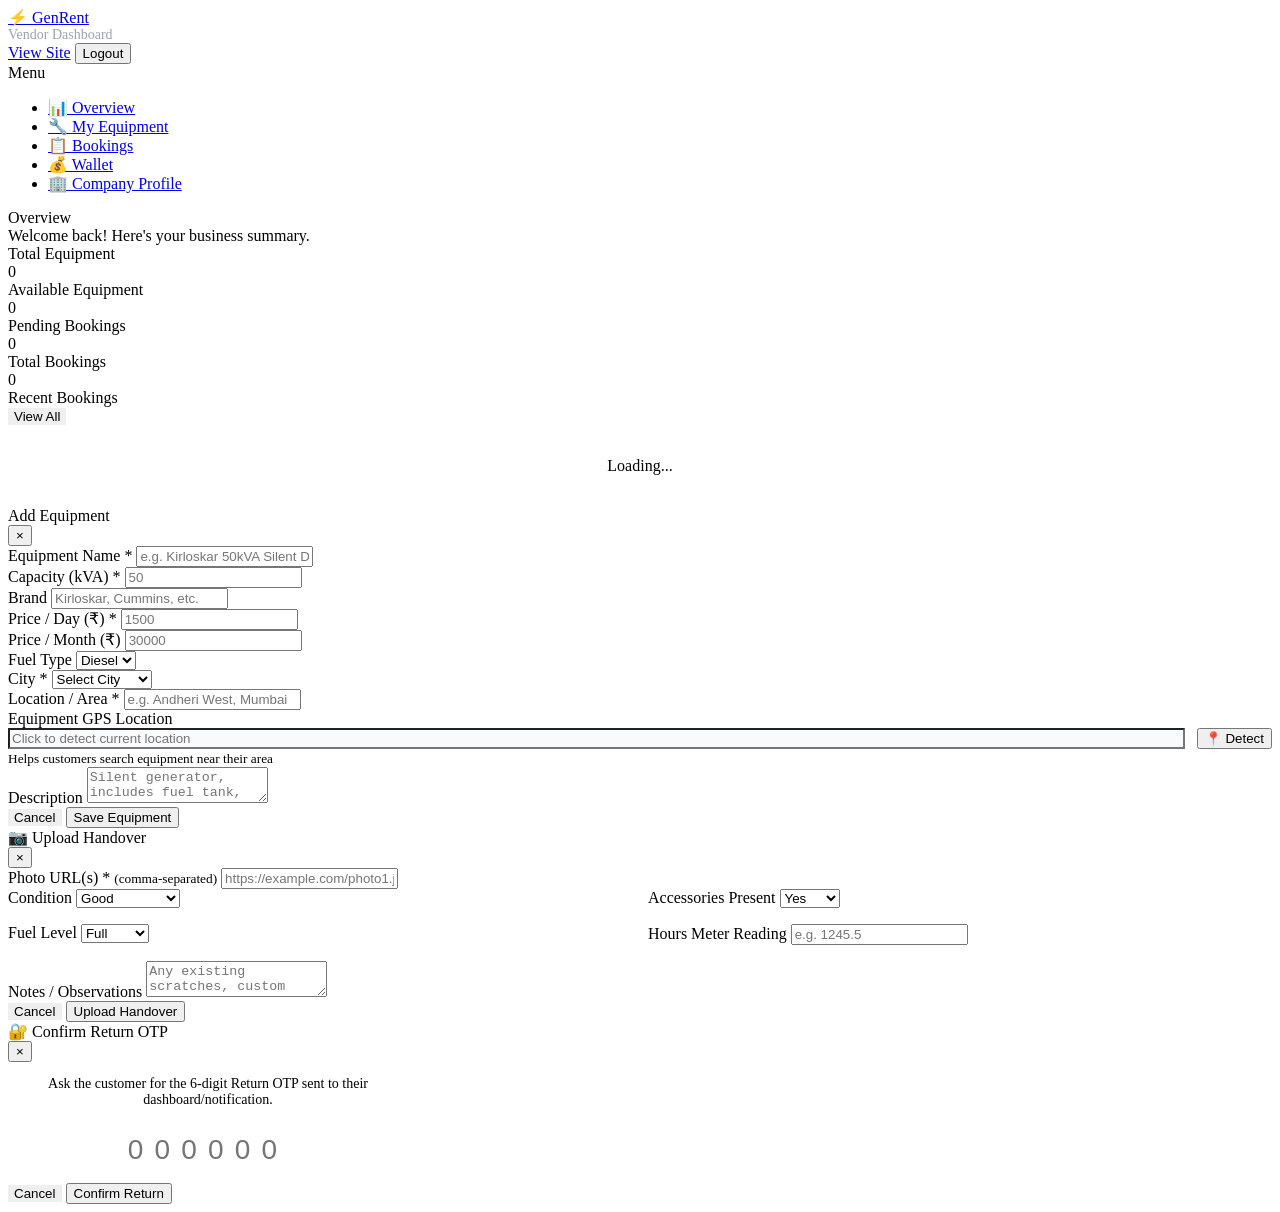
==== frontend/vendor-dashboard.html @ c62b81f3 "Initial commit" ====
<!DOCTYPE html>
<html lang="en">
<head>
  <meta charset="UTF-8" />
  <meta name="viewport" content="width=device-width, initial-scale=1.0" />
  <title>Vendor Dashboard - GenRent</title>
  <link rel="stylesheet" href="/static/css/style.css" />
  <link href="https://fonts.googleapis.com/css2?family=Inter:wght@400;500;600;700;800&display=swap" rel="stylesheet" />
</head>
<body>

<!-- Navbar -->
<nav class="navbar">
  <div class="navbar-inner">
    <a href="/" class="navbar-logo">
      <span class="logo-icon">⚡</span>
      <span class="logo-text">Gen<span>Rent</span></span>
    </a>
    <div style="color:#9ca3af;font-size:0.875rem;" id="vendorName">Vendor Dashboard</div>
    <div class="navbar-actions">
      <a href="/" class="btn btn-outline btn-sm">View Site</a>
      <button class="btn btn-danger btn-sm" onclick="logout()">Logout</button>
    </div>
  </div>
</nav>

<div class="dashboard-layout">
  <!-- Sidebar -->
  <aside class="sidebar">
    <div class="sidebar-section">Menu</div>
    <ul class="sidebar-nav">
      <li><a href="#" class="active" onclick="showSection('overview')" id="nav-overview">
        <span class="nav-icon">📊</span> Overview
      </a></li>
      <li><a href="#" onclick="showSection('generators')" id="nav-generators">
        <span class="nav-icon">🔧</span> My Equipment
      </a></li>
      <li><a href="#" onclick="showSection('bookings')" id="nav-bookings">
        <span class="nav-icon">📋</span> Bookings
      </a></li>
      <li><a href="#" onclick="showSection('wallet')" id="nav-wallet">
        <span class="nav-icon">💰</span> Wallet
      </a></li>
      <li><a href="#" onclick="showSection('profile')" id="nav-profile">
        <span class="nav-icon">🏢</span> Company Profile
      </a></li>
    </ul>
  </aside>

  <!-- Main Content -->
  <main class="main-content">

    <!-- OVERVIEW -->
    <div id="section-overview">
      <div class="page-header">
        <div>
          <div class="page-title">Overview</div>
          <div class="page-subtitle">Welcome back! Here's your business summary.</div>
        </div>
      </div>

      <div id="setupBanner" style="display:none;" class="alert alert-info">
        ⚡ Complete your vendor profile to start receiving bookings.
        <a href="#" onclick="showSection('profile')" style="font-weight:700;margin-left:0.5rem;">Setup Now →</a>
      </div>

      <div class="stats-grid">
        <div class="stat-card orange">
          <div class="stat-card-label">Total Equipment</div>
          <div class="stat-card-value" id="statTotalGen">0</div>
        </div>
        <div class="stat-card green">
          <div class="stat-card-label">Available Equipment</div>
          <div class="stat-card-value" id="statAvailGen">0</div>
        </div>
        <div class="stat-card blue">
          <div class="stat-card-label">Pending Bookings</div>
          <div class="stat-card-value" id="statPendingBook">0</div>
        </div>
        <div class="stat-card">
          <div class="stat-card-label">Total Bookings</div>
          <div class="stat-card-value" id="statTotalBook">0</div>
        </div>
      </div>

      <!-- Recent Bookings -->
      <div class="table-card">
        <div class="table-header">
          <div class="table-title">Recent Bookings</div>
          <button class="btn btn-sm" style="border:1px solid var(--border);" onclick="showSection('bookings')">View All</button>
        </div>
        <div id="recentBookings">
          <div style="text-align:center;padding:2rem;color:var(--text-light);">Loading...</div>
        </div>
      </div>
    </div>

    <!-- EQUIPMENT -->
    <div id="section-generators" style="display:none;">
      <div class="page-header">
        <div>
          <div class="page-title">My Equipment</div>
          <div class="page-subtitle">Manage your equipment listings and operations</div>
        </div>
        <button class="btn btn-primary" onclick="openAddEquipment()">+ Add Equipment</button>
      </div>

      <div id="equipmentStats" class="vendor-stats-grid" style="display:none;">
        <div class="vendor-stat-card total">
          <div class="stat-label">Total Equipment</div>
          <div class="stat-value" id="statTotalEquip">0</div>
        </div>
        <div class="vendor-stat-card active">
          <div class="stat-label">Active</div>
          <div class="stat-value" id="statActiveEquip">0</div>
        </div>
        <div class="vendor-stat-card revenue">
          <div class="stat-label">This Month Revenue</div>
          <div class="stat-value" id="statMonthRevenue">₹0</div>
        </div>
      </div>

      <div class="table-card">
        <table class="equipment-operations-table">
          <thead>
            <tr>
              <th>Equipment Name</th>
              <th>Category</th>
              <th>Status</th>
              <th>Bookings</th>
              <th>Revenue</th>
              <th>Actions</th>
            </tr>
          </thead>
          <tbody id="equipmentTableBody">
            <tr><td colspan="6" style="text-align:center;padding:2rem;color:var(--text-light);">Loading...</td></tr>
          </tbody>
        </table>
      </div>
    </div>

    <!-- BOOKINGS -->
    <div id="section-bookings" style="display:none;">
      <div class="page-header">
        <div>
          <div class="page-title">Bookings</div>
          <div class="page-subtitle">Manage customer booking requests</div>
        </div>
        <select id="bookingFilter" onchange="loadBookings()" style="padding:0.5rem 1rem;border:1px solid var(--border);border-radius:var(--radius);font-size:0.875rem;">
          <option value="">All Status</option>
          <option value="pending">Pending</option>
          <option value="confirmed">Confirmed</option>
          <option value="delivered">Delivered</option>
          <option value="completed">Completed</option>
          <option value="cancelled">Cancelled</option>
        </select>
      </div>

      <div class="table-card">
        <table class="data-table">
          <thead>
            <tr>
              <th>#ID</th>
              <th>Customer</th>
              <th>Equipment</th>
              <th>Dates</th>
              <th>Amount</th>
              <th>Status</th>
              <th>Actions</th>
            </tr>
          </thead>
          <tbody id="bookingsTableBody">
            <tr><td colspan="7" style="text-align:center;padding:2rem;color:var(--text-light);">Loading...</td></tr>
          </tbody>
        </table>
      </div>
    </div>

    <!-- WALLET -->
    <div id="section-wallet" style="display:none;">
      <div class="page-header">
        <div>
          <div class="page-title">My Wallet</div>
          <div class="page-subtitle">Earnings from advance payments</div>
        </div>
      </div>

      <!-- Balance Cards Row -->
      <div style="display:grid;grid-template-columns:repeat(3,1fr);gap:1rem;margin-bottom:1.5rem;">
        <div style="background:linear-gradient(135deg,#f97316,#ea580c);border-radius:var(--radius-lg);padding:1.5rem;color:white;box-shadow:var(--shadow);">
          <div style="font-size:0.8rem;opacity:0.85;margin-bottom:0.25rem;">Available Balance</div>
          <div style="font-size:2rem;font-weight:800;" id="walletBalance">₹0</div>
          <div style="font-size:0.72rem;opacity:0.75;margin-top:0.25rem;">Ready to withdraw</div>
        </div>
        <div style="background:linear-gradient(135deg,#6366f1,#4f46e5);border-radius:var(--radius-lg);padding:1.5rem;color:white;box-shadow:var(--shadow);">
          <div style="font-size:0.8rem;opacity:0.85;margin-bottom:0.25rem;">🔒 Escrow Hold</div>
          <div style="font-size:2rem;font-weight:800;" id="walletHoldBalance">₹0</div>
          <div style="font-size:0.72rem;opacity:0.75;margin-top:0.25rem;">Released on OTP confirmation</div>
        </div>
        <div style="background:linear-gradient(135deg,#0ea5e9,#0284c7);border-radius:var(--radius-lg);padding:1.5rem;color:white;box-shadow:var(--shadow);">
          <div style="font-size:0.8rem;opacity:0.85;margin-bottom:0.25rem;">⏳ Pending Payout</div>
          <div style="font-size:2rem;font-weight:800;" id="walletWithdrawalHold">₹0</div>
          <div style="font-size:0.72rem;opacity:0.75;margin-top:0.25rem;">Awaiting admin approval</div>
        </div>
      </div>

      <div style="display:grid;grid-template-columns:1fr 2fr;gap:1.5rem;align-items:start;">
        <div style="display:flex;flex-direction:column;gap:1rem;">

          <!-- Saved Bank Accounts -->
          <div style="background:white;border:1px solid var(--border);border-radius:var(--radius-lg);padding:1.5rem;box-shadow:var(--shadow);">
            <div style="display:flex;justify-content:space-between;align-items:center;margin-bottom:1rem;">
              <div style="font-weight:700;">🏦 Bank Accounts</div>
              <button class="btn btn-sm btn-primary" onclick="showAddBankForm()">+ Add</button>
            </div>
            <div id="bankAccountsList"><div style="color:var(--text-light);font-size:0.875rem;">Loading...</div></div>
            <!-- Add bank account form (hidden by default) -->
            <div id="addBankForm" style="display:none;margin-top:1rem;border-top:1px solid var(--border);padding-top:1rem;">
              <div style="font-size:0.875rem;font-weight:600;margin-bottom:0.75rem;">Add New Account</div>
              <div id="bankFormAlert"></div>
              <div class="form-group">
                <input type="text" id="newBankName" placeholder="Bank name (e.g. HDFC Bank)" style="width:100%;padding:0.5rem;border:1px solid var(--border);border-radius:var(--radius);" />
              </div>
              <div class="form-group">
                <input type="text" id="newAccountName" placeholder="Account holder name" style="width:100%;padding:0.5rem;border:1px solid var(--border);border-radius:var(--radius);" />
              </div>
              <div class="form-group">
                <input type="text" id="newAccountNo" placeholder="Account number" style="width:100%;padding:0.5rem;border:1px solid var(--border);border-radius:var(--radius);" />
              </div>
              <div class="form-group">
                <input type="text" id="newIFSC" placeholder="IFSC code" style="width:100%;padding:0.5rem;border:1px solid var(--border);border-radius:var(--radius);" />
              </div>
              <label style="display:flex;align-items:center;gap:0.5rem;font-size:0.875rem;margin-bottom:0.75rem;cursor:pointer;">
                <input type="checkbox" id="newIsPrimary" /> Set as primary account
              </label>
              <div style="display:flex;gap:0.5rem;">
                <button class="btn btn-primary" style="flex:1;" onclick="saveBankAccount()">Save</button>
                <button class="btn" onclick="hideAddBankForm()">Cancel</button>
              </div>
            </div>
          </div>

          <!-- Withdraw Card -->
          <div style="background:white;border:1px solid var(--border);border-radius:var(--radius-lg);padding:1.5rem;box-shadow:var(--shadow);">
            <div style="font-weight:700;margin-bottom:0.25rem;">💸 Request Withdrawal</div>
            <div style="font-size:0.78rem;color:var(--text-light);margin-bottom:1rem;">Min ₹1,000 · Max ₹50,000/day · 1 request/hour</div>
            <div id="withdrawAlert"></div>

            <!-- Step 1: Amount + Bank Account -->
            <div id="withdrawStep1">
              <div class="form-group">
                <label>Select Bank Account</label>
                <select id="withdrawBankAccountId" style="width:100%;padding:0.5rem;border:1px solid var(--border);border-radius:var(--radius);">
                  <option value="">— select account —</option>
                </select>
              </div>
              <div class="form-group">
                <label>Amount (₹)</label>
                <input type="number" id="withdrawAmount" placeholder="Minimum ₹1,000" min="1000" style="width:100%;padding:0.5rem;border:1px solid var(--border);border-radius:var(--radius);" />
              </div>
              <button class="btn btn-primary" style="width:100%;" onclick="requestWithdrawal()">Send OTP & Confirm</button>
            </div>

            <!-- Step 2: OTP Verification -->
            <div id="withdrawStep2" style="display:none;">
              <div style="background:#fffbeb;border:1px solid #f59e0b;border-radius:8px;padding:0.75rem;margin-bottom:1rem;font-size:0.8rem;color:#92400e;">
                OTP sent to your email. Enter it below to confirm the withdrawal.
              </div>
              <div class="form-group">
                <label>6-digit OTP</label>
                <input type="text" id="withdrawOTP" maxlength="6" placeholder="000000"
                  oninput="this.value=this.value.replace(/[^0-9]/g,'')"
                  style="width:100%;padding:0.6rem;border:1px solid var(--border);border-radius:var(--radius);font-size:1.25rem;letter-spacing:0.5rem;text-align:center;" />
              </div>
              <div style="display:flex;gap:0.5rem;">
                <button class="btn btn-primary" style="flex:1;" onclick="confirmWithdrawalOTP()">Confirm</button>
                <button class="btn" onclick="cancelWithdrawalOTP()">Cancel</button>
              </div>
              <p style="font-size:0.72rem;color:#6b7280;margin-top:0.5rem;text-align:center;">OTP expires in 10 minutes</p>
            </div>
          </div>
        </div>

        <div style="display:flex;flex-direction:column;gap:1.5rem;">
          <div class="table-card">
            <div class="table-header">
              <div class="table-title">Transaction History</div>
            </div>
            <div id="walletTransactions">
              <div style="text-align:center;padding:2rem;color:var(--text-light);">Loading...</div>
            </div>
          </div>
          <div class="table-card">
            <div class="table-header">
              <div class="table-title">Withdrawal Requests</div>
            </div>
            <div id="withdrawalHistory">
              <div style="text-align:center;padding:2rem;color:var(--text-light);">Loading...</div>
            </div>
          </div>
        </div>
      </div>
    </div>

    <!-- PROFILE -->
    <div id="section-profile" style="display:none;">
      <div class="page-header">
        <div>
          <div class="page-title">Company Profile</div>
          <div class="page-subtitle">Your vendor profile visible to customers</div>
        </div>
      </div>

      <div style="background:white;border-radius:var(--radius-lg);padding:2rem;box-shadow:var(--shadow);border:1px solid var(--border);max-width:600px;">
        <div id="profileAlert"></div>
        <form id="vendorProfileForm" onsubmit="saveVendorProfile(event)">
          <div class="form-group">
            <label>Company Name *</label>
            <input type="text" id="companyName" placeholder="ABC Power Solutions" required />
          </div>
          <div class="form-row">
            <div class="form-group">
              <label>City *</label>
              <select id="vendorCity" required>
                <option value="">Select City</option>
                <option value="Mumbai">Mumbai</option>
                <option value="Thane">Thane</option>
                <option value="Navi Mumbai">Navi Mumbai</option>
                <option value="Pune">Pune</option>
                <option value="Delhi">Delhi</option>
                <option value="Bangalore">Bangalore</option>
              </select>
            </div>
            <div class="form-group">
              <label>Phone</label>
              <input type="tel" id="vendorPhone" placeholder="+91 98765 43210" />
            </div>
          </div>
          <div class="form-group">
            <label>Address</label>
            <input type="text" id="vendorAddress" placeholder="Full address" />
          </div>
          <div class="form-group">
            <label>Company Description</label>
            <textarea id="vendorDescription" placeholder="Tell customers about your company, experience, service areas..."></textarea>
          </div>
          <div class="form-group">
            <label>Business Location</label>
            <div style="display:flex;align-items:center;gap:0.75rem;">
              <input type="text" id="vendorLocationDisplay" placeholder="Click to detect location" readonly style="flex:1;cursor:pointer;background:#f9fafb;" onclick="captureVendorLocation()" />
              <button type="button" class="btn btn-outline btn-sm" onclick="captureVendorLocation()" id="vendorLocBtn">📍 Detect</button>
            </div>
            <input type="hidden" id="vendorLatitude" />
            <input type="hidden" id="vendorLongitude" />
            <small style="color:var(--text-light);">Used so customers nearby can find you (within 5–25 km radius)</small>
          </div>
          <button type="submit" class="btn btn-primary" id="saveProfileBtn">Save Profile</button>
        </form>
      </div>
    </div>

  </main>
</div>

<!-- ADD/EDIT GENERATOR MODAL -->
<div class="modal-overlay hidden" id="generatorModal">
  <div class="modal">
    <div class="modal-header">
      <div class="modal-title" id="modalTitle">Add Equipment</div>
      <button class="modal-close" onclick="closeModal()">&times;</button>
    </div>
    <div class="modal-body">
      <div id="modalAlert"></div>
      <form id="generatorForm" onsubmit="saveGenerator(event)">
        <input type="hidden" id="generatorId" />
        <div class="form-group">
          <label>Equipment Name *</label>
          <input type="text" id="genName" placeholder="e.g. Kirloskar 50kVA Silent DG" required />
        </div>
        <div class="form-row">
          <div class="form-group">
            <label>Capacity (kVA) *</label>
            <input type="number" id="genCapacity" placeholder="50" required min="1" />
          </div>
          <div class="form-group">
            <label>Brand</label>
            <input type="text" id="genBrand" placeholder="Kirloskar, Cummins, etc." />
          </div>
        </div>
        <div class="form-row">
          <div class="form-group">
            <label>Price / Day (₹) *</label>
            <input type="number" id="genPriceDay" placeholder="1500" required min="1" />
          </div>
          <div class="form-group">
            <label>Price / Month (₹)</label>
            <input type="number" id="genPriceMonth" placeholder="30000" min="1" />
          </div>
        </div>
        <div class="form-row">
          <div class="form-group">
            <label>Fuel Type</label>
            <select id="genFuel">
              <option value="diesel">Diesel</option>
              <option value="petrol">Petrol</option>
              <option value="gas">Gas</option>
            </select>
          </div>
          <div class="form-group">
            <label>City *</label>
            <select id="genCity" required>
              <option value="">Select City</option>
              <option value="Mumbai">Mumbai</option>
              <option value="Thane">Thane</option>
              <option value="Navi Mumbai">Navi Mumbai</option>
              <option value="Pune">Pune</option>
              <option value="Delhi">Delhi</option>
              <option value="Bangalore">Bangalore</option>
            </select>
          </div>
        </div>
        <div class="form-group">
          <label>Location / Area *</label>
          <input type="text" id="genLocation" placeholder="e.g. Andheri West, Mumbai" required />
        </div>
        <div class="form-group">
          <label>Equipment GPS Location</label>
          <div style="display:flex;align-items:center;gap:0.75rem;">
            <input type="text" id="genLocationDisplay" placeholder="Click to detect current location" readonly style="flex:1;cursor:pointer;background:#f9fafb;" onclick="captureGenLocation()" />
            <button type="button" class="btn btn-outline btn-sm" onclick="captureGenLocation()" id="genLocBtn">📍 Detect</button>
          </div>
          <input type="hidden" id="genLatitude" />
          <input type="hidden" id="genLongitude" />
          <small style="color:var(--text-light);">Helps customers search equipment near their area</small>
        </div>
        <div class="form-group">
          <label>Description</label>
          <textarea id="genDesc" placeholder="Silent generator, includes fuel tank, operator available..."></textarea>
        </div>
      </form>
    </div>
    <div class="modal-footer">
      <button class="btn" style="border:1px solid var(--border);" onclick="closeModal()">Cancel</button>
      <button class="btn btn-primary" onclick="document.getElementById('generatorForm').dispatchEvent(new Event('submit'))" id="saveGenBtn">Save Equipment</button>
    </div>
  </div>
</div>

<!-- HANDOVER MODAL -->
<div class="modal-overlay hidden" id="handoverModal">
  <div class="modal">
    <div class="modal-header">
      <div class="modal-title" id="handoverModalTitle">📷 Upload Handover</div>
      <button class="modal-close" onclick="closeHandoverModal()">&times;</button>
    </div>
    <div class="modal-body">
      <div class="form-group">
        <label>Photo URL(s) * <small style="color:var(--text-light); font-weight:normal;">(comma-separated)</small></label>
        <input type="text" id="handoverPhotoUrls" placeholder="https://example.com/photo1.jpg, https://example.com/photo2.jpg" required />
      </div>
      <div class="form-row" style="display:grid; grid-template-columns:1fr 1fr; gap:1rem; margin-bottom:1rem;">
        <div class="form-group">
          <label>Condition</label>
          <select id="handoverCondition">
            <option value="Good">Good</option>
            <option value="Fair">Fair</option>
            <option value="Needs Repair">Needs Repair</option>
          </select>
        </div>
        <div class="form-group">
          <label>Accessories Present</label>
          <select id="handoverAccessories">
            <option value="Yes">Yes</option>
            <option value="No">No</option>
            <option value="Partial">Partial</option>
          </select>
        </div>
      </div>
      <div class="form-row" style="display:grid; grid-template-columns:1fr 1fr; gap:1rem; margin-bottom:1rem;">
        <div class="form-group">
          <label>Fuel Level</label>
          <select id="handoverFuelLevel">
            <option value="Full">Full</option>
            <option value="Half">Half</option>
            <option value="Quarter">Quarter</option>
            <option value="Empty">Empty</option>
          </select>
        </div>
        <div class="form-group">
          <label>Hours Meter Reading</label>
          <input type="text" id="handoverHoursMeter" placeholder="e.g. 1245.5" />
        </div>
      </div>
      <div class="form-group">
        <label>Notes / Observations</label>
        <textarea id="handoverNotes" placeholder="Any existing scratches, custom agreements, etc."></textarea>
      </div>
    </div>
    <div class="modal-footer">
      <button class="btn" style="border:1px solid var(--border);" onclick="closeHandoverModal()">Cancel</button>
      <button class="btn btn-primary" id="submitHandoverBtn" onclick="submitHandover()">Upload Handover</button>
    </div>
  </div>
</div>

<!-- RETURN OTP MODAL -->
<div class="modal-overlay hidden" id="returnOTPModal">
  <div class="modal" style="max-width:400px;">
    <div class="modal-header">
      <div class="modal-title">🔐 Confirm Return OTP</div>
      <button class="modal-close" onclick="closeReturnOTPModal()">&times;</button>
    </div>
    <div class="modal-body" style="text-align:center;">
      <p style="font-size:0.875rem; color:var(--text-light); margin-bottom:1rem;">
        Ask the customer for the 6-digit Return OTP sent to their dashboard/notification.
      </p>
      <div class="form-group">
        <input type="text" id="returnOTPInput" maxlength="6" placeholder="000000"
          oninput="this.value=this.value.replace(/[^0-9]/g,'')"
          style="font-size:1.75rem; letter-spacing:0.4em; text-align:center; padding:0.6rem; width:180px; margin:0 auto; display:block; border:2px solid var(--border); border-radius:var(--radius); margin-bottom: 0.5rem;" />
      </div>
    </div>
    <div class="modal-footer" style="justify-content:center;">
      <button class="btn" style="border:1px solid var(--border);" onclick="closeReturnOTPModal()">Cancel</button>
      <button class="btn btn-primary" id="submitReturnOTPBtn" onclick="submitReturnOTP()">Confirm Return</button>
    </div>
  </div>
</div>

<div class="toast-container" id="toastContainer"></div>

<script src="/static/js/api.js?v=2"></script>
<script src="/static/js/vendor.js?v=2"></script>
<script src="/static/js/vendor-equipment.js"></script>
</body>
</html>
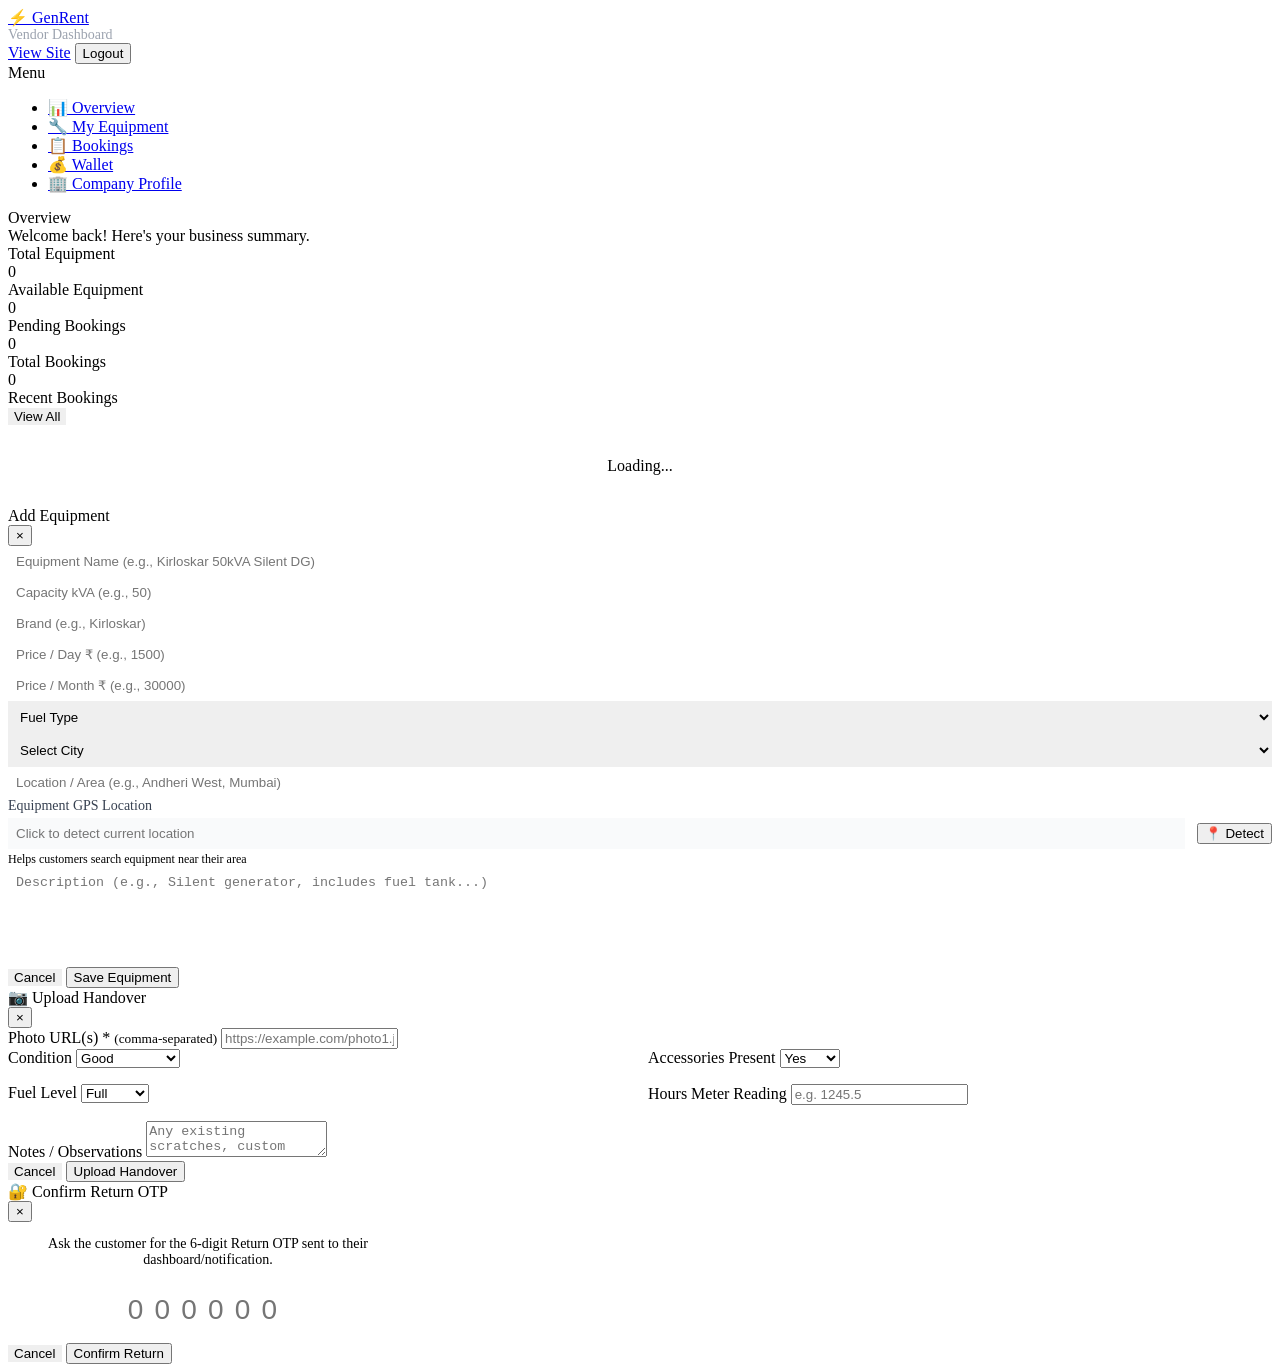
==== commit bbb79e4b: "some code" ====
--- a/frontend/vendor-dashboard.html
+++ b/frontend/vendor-dashboard.html
@@ -219,16 +219,20 @@
               <div style="font-size:0.875rem;font-weight:600;margin-bottom:0.75rem;">Add New Account</div>
               <div id="bankFormAlert"></div>
               <div class="form-group">
-                <input type="text" id="newBankName" placeholder="Bank name (e.g. HDFC Bank)" style="width:100%;padding:0.5rem;border:1px solid var(--border);border-radius:var(--radius);" />
-              </div>
-              <div class="form-group">
-                <input type="text" id="newAccountName" placeholder="Account holder name" style="width:100%;padding:0.5rem;border:1px solid var(--border);border-radius:var(--radius);" />
-              </div>
-              <div class="form-group">
-                <input type="text" id="newAccountNo" placeholder="Account number" style="width:100%;padding:0.5rem;border:1px solid var(--border);border-radius:var(--radius);" />
-              </div>
-              <div class="form-group">
-                <input type="text" id="newIFSC" placeholder="IFSC code" style="width:100%;padding:0.5rem;border:1px solid var(--border);border-radius:var(--radius);" />
+                <input type="text" id="newBankName" placeholder="Bank Name (e.g., HDFC Bank)" style="width:100%;padding:0.5rem;border:1px solid var(--border);border-radius:var(--radius);" />
+                <small class="field-hint" style="color:#6b7280;font-size:0.75rem;display:none;">e.g., HDFC Bank, ICICI Bank, SBI</small>
+              </div>
+              <div class="form-group">
+                <input type="text" id="newAccountName" placeholder="Account Holder Name (e.g., Raj Kumar)" style="width:100%;padding:0.5rem;border:1px solid var(--border);border-radius:var(--radius);" />
+                <small class="field-hint" style="color:#6b7280;font-size:0.75rem;display:none;">As per bank records (min 3 characters)</small>
+              </div>
+              <div class="form-group">
+                <input type="text" id="newAccountNo" placeholder="Account Number (e.g., 1234567890)" style="width:100%;padding:0.5rem;border:1px solid var(--border);border-radius:var(--radius);" />
+                <small class="field-hint" style="color:#6b7280;font-size:0.75rem;display:none;">9-18 digits only</small>
+              </div>
+              <div class="form-group">
+                <input type="text" id="newIFSC" placeholder="IFSC Code (e.g., HDFC0001234)" style="width:100%;padding:0.5rem;border:1px solid var(--border);border-radius:var(--radius);" />
+                <small class="field-hint" style="color:#6b7280;font-size:0.75rem;display:none;">11 characters: 4 letters + 7 digits</small>
               </div>
               <label style="display:flex;align-items:center;gap:0.5rem;font-size:0.875rem;margin-bottom:0.75rem;cursor:pointer;">
                 <input type="checkbox" id="newIsPrimary" /> Set as primary account
@@ -315,13 +319,12 @@
         <div id="profileAlert"></div>
         <form id="vendorProfileForm" onsubmit="saveVendorProfile(event)">
           <div class="form-group">
-            <label>Company Name *</label>
-            <input type="text" id="companyName" placeholder="ABC Power Solutions" required />
-          </div>
-          <div class="form-row">
+            <input type="text" id="companyName" required placeholder="Company Name (e.g., ABC Power Solutions)" style="width:100%;padding:0.5rem;border:1px solid var(--border);border-radius:var(--radius);" />
+            <small class="field-hint" style="color:#6b7280;font-size:0.75rem;display:none;">Min 3 characters</small>
+          </div>
+          <div class="form-row" style="display:grid;grid-template-columns:1fr 1fr;gap:1rem;">
             <div class="form-group">
-              <label>City *</label>
-              <select id="vendorCity" required>
+              <select id="vendorCity" required style="width:100%;padding:0.5rem;border:1px solid var(--border);border-radius:var(--radius);">
                 <option value="">Select City</option>
                 <option value="Mumbai">Mumbai</option>
                 <option value="Thane">Thane</option>
@@ -332,29 +335,27 @@
               </select>
             </div>
             <div class="form-group">
-              <label>Phone</label>
-              <input type="tel" id="vendorPhone" placeholder="+91 98765 43210" />
-            </div>
-          </div>
-          <div class="form-group">
-            <label>Address</label>
-            <input type="text" id="vendorAddress" placeholder="Full address" />
-          </div>
-          <div class="form-group">
-            <label>Company Description</label>
-            <textarea id="vendorDescription" placeholder="Tell customers about your company, experience, service areas..."></textarea>
-          </div>
-          <div class="form-group">
-            <label>Business Location</label>
+              <input type="tel" id="vendorPhone" placeholder="Phone (e.g., 9876543210)" style="width:100%;padding:0.5rem;border:1px solid var(--border);border-radius:var(--radius);" />
+              <small class="field-hint" style="color:#6b7280;font-size:0.75rem;display:none;">10 digits only</small>
+            </div>
+          </div>
+          <div class="form-group">
+            <input type="text" id="vendorAddress" placeholder="Address (Optional)" style="width:100%;padding:0.5rem;border:1px solid var(--border);border-radius:var(--radius);" />
+          </div>
+          <div class="form-group">
+            <textarea id="vendorDescription" placeholder="Company Description (Optional)" style="width:100%;padding:0.5rem;border:1px solid var(--border);border-radius:var(--radius);min-height:100px;resize:vertical;"></textarea>
+          </div>
+          <div class="form-group">
+            <label style="display:block;font-size:0.875rem;font-weight:500;margin-bottom:0.25rem;color:#374151;">Business Location</label>
             <div style="display:flex;align-items:center;gap:0.75rem;">
-              <input type="text" id="vendorLocationDisplay" placeholder="Click to detect location" readonly style="flex:1;cursor:pointer;background:#f9fafb;" onclick="captureVendorLocation()" />
+              <input type="text" id="vendorLocationDisplay" readonly placeholder="Click to detect location" style="flex:1;cursor:pointer;background:#f9fafb;padding:0.5rem;border:1px solid var(--border);border-radius:var(--radius);" onclick="captureVendorLocation()" />
               <button type="button" class="btn btn-outline btn-sm" onclick="captureVendorLocation()" id="vendorLocBtn">📍 Detect</button>
             </div>
             <input type="hidden" id="vendorLatitude" />
             <input type="hidden" id="vendorLongitude" />
-            <small style="color:var(--text-light);">Used so customers nearby can find you (within 5–25 km radius)</small>
-          </div>
-          <button type="submit" class="btn btn-primary" id="saveProfileBtn">Save Profile</button>
+            <small style="color:var(--text-light);font-size:0.75rem;">Used so customers nearby can find you (within 5–25 km radius)</small>
+          </div>
+          <button type="button" class="btn btn-primary" id="saveProfileBtn" onclick="if(this.disabled){return false;}if(typeof isSaveLocked!=='undefined'&&isSaveLocked){return false;}this.disabled=true;this.textContent='⏳ Saving...';handleSaveProfileClick();">Save Profile</button>
         </form>
       </div>
     </div>
@@ -374,41 +375,41 @@
       <form id="generatorForm" onsubmit="saveGenerator(event)">
         <input type="hidden" id="generatorId" />
         <div class="form-group">
-          <label>Equipment Name *</label>
-          <input type="text" id="genName" placeholder="e.g. Kirloskar 50kVA Silent DG" required />
+          <input type="text" id="genName" placeholder="Equipment Name (e.g., Kirloskar 50kVA Silent DG)" required style="width:100%;padding:0.5rem;border:1px solid var(--border);border-radius:var(--radius);" />
+          <small class="field-hint" style="color:#6b7280;font-size:0.75rem;display:none;">Min 3 characters</small>
         </div>
         <div class="form-row">
           <div class="form-group">
-            <label>Capacity (kVA) *</label>
-            <input type="number" id="genCapacity" placeholder="50" required min="1" />
-          </div>
-          <div class="form-group">
-            <label>Brand</label>
-            <input type="text" id="genBrand" placeholder="Kirloskar, Cummins, etc." />
+            <input type="number" id="genCapacity" placeholder="Capacity kVA (e.g., 50)" required min="1" style="width:100%;padding:0.5rem;border:1px solid var(--border);border-radius:var(--radius);" />
+            <small class="field-hint" style="color:#6b7280;font-size:0.75rem;display:none;">Min 1 kVA</small>
+          </div>
+          <div class="form-group">
+            <input type="text" id="genBrand" placeholder="Brand (e.g., Kirloskar)" style="width:100%;padding:0.5rem;border:1px solid var(--border);border-radius:var(--radius);" />
+            <small class="field-hint" style="color:#6b7280;font-size:0.75rem;display:none;">e.g., Kirloskar, Cummins, etc.</small>
           </div>
         </div>
         <div class="form-row">
           <div class="form-group">
-            <label>Price / Day (₹) *</label>
-            <input type="number" id="genPriceDay" placeholder="1500" required min="1" />
-          </div>
-          <div class="form-group">
-            <label>Price / Month (₹)</label>
-            <input type="number" id="genPriceMonth" placeholder="30000" min="1" />
+            <input type="number" id="genPriceDay" placeholder="Price / Day ₹ (e.g., 1500)" required min="1" style="width:100%;padding:0.5rem;border:1px solid var(--border);border-radius:var(--radius);" />
+            <small class="field-hint" style="color:#6b7280;font-size:0.75rem;display:none;">Min ₹1/day</small>
+          </div>
+          <div class="form-group">
+            <input type="number" id="genPriceMonth" placeholder="Price / Month ₹ (e.g., 30000)" min="1" style="width:100%;padding:0.5rem;border:1px solid var(--border);border-radius:var(--radius);" />
+            <small class="field-hint" style="color:#6b7280;font-size:0.75rem;display:none;">Optional monthly price</small>
           </div>
         </div>
         <div class="form-row">
           <div class="form-group">
-            <label>Fuel Type</label>
-            <select id="genFuel">
+            <select id="genFuel" style="width:100%;padding:0.5rem;border:1px solid var(--border);border-radius:var(--radius);">
+              <option value="">Fuel Type</option>
               <option value="diesel">Diesel</option>
               <option value="petrol">Petrol</option>
               <option value="gas">Gas</option>
             </select>
-          </div>
-          <div class="form-group">
-            <label>City *</label>
-            <select id="genCity" required>
+            <small class="field-hint" style="color:#6b7280;font-size:0.75rem;display:none;">Select fuel type</small>
+          </div>
+          <div class="form-group">
+            <select id="genCity" required style="width:100%;padding:0.5rem;border:1px solid var(--border);border-radius:var(--radius);">
               <option value="">Select City</option>
               <option value="Mumbai">Mumbai</option>
               <option value="Thane">Thane</option>
@@ -417,25 +418,26 @@
               <option value="Delhi">Delhi</option>
               <option value="Bangalore">Bangalore</option>
             </select>
-          </div>
-        </div>
-        <div class="form-group">
-          <label>Location / Area *</label>
-          <input type="text" id="genLocation" placeholder="e.g. Andheri West, Mumbai" required />
-        </div>
-        <div class="form-group">
-          <label>Equipment GPS Location</label>
+            <small class="field-hint" style="color:#6b7280;font-size:0.75rem;display:none;">Required field</small>
+          </div>
+        </div>
+        <div class="form-group">
+          <input type="text" id="genLocation" placeholder="Location / Area (e.g., Andheri West, Mumbai)" required style="width:100%;padding:0.5rem;border:1px solid var(--border);border-radius:var(--radius);" />
+          <small class="field-hint" style="color:#6b7280;font-size:0.75rem;display:none;">Area in your city</small>
+        </div>
+        <div class="form-group">
+          <label style="display:block;font-size:0.875rem;font-weight:500;margin-bottom:0.25rem;color:#374151;">Equipment GPS Location</label>
           <div style="display:flex;align-items:center;gap:0.75rem;">
-            <input type="text" id="genLocationDisplay" placeholder="Click to detect current location" readonly style="flex:1;cursor:pointer;background:#f9fafb;" onclick="captureGenLocation()" />
+            <input type="text" id="genLocationDisplay" readonly placeholder="Click to detect current location" style="flex:1;cursor:pointer;background:#f9fafb;padding:0.5rem;border:1px solid var(--border);border-radius:var(--radius);" onclick="captureGenLocation()" />
             <button type="button" class="btn btn-outline btn-sm" onclick="captureGenLocation()" id="genLocBtn">📍 Detect</button>
           </div>
           <input type="hidden" id="genLatitude" />
           <input type="hidden" id="genLongitude" />
-          <small style="color:var(--text-light);">Helps customers search equipment near their area</small>
-        </div>
-        <div class="form-group">
-          <label>Description</label>
-          <textarea id="genDesc" placeholder="Silent generator, includes fuel tank, operator available..."></textarea>
+          <small style="color:var(--text-light);font-size:0.75rem;">Helps customers search equipment near their area</small>
+        </div>
+        <div class="form-group">
+          <textarea id="genDesc" placeholder="Description (e.g., Silent generator, includes fuel tank...)" style="width:100%;padding:0.5rem;border:1px solid var(--border);border-radius:var(--radius);min-height:80px;resize:vertical;"></textarea>
+          <small class="field-hint" style="color:#6b7280;font-size:0.75rem;display:none;">Optional details about your equipment</small>
         </div>
       </form>
     </div>
@@ -529,8 +531,8 @@
 
 <div class="toast-container" id="toastContainer"></div>
 
-<script src="/static/js/api.js?v=2"></script>
-<script src="/static/js/vendor.js?v=2"></script>
-<script src="/static/js/vendor-equipment.js"></script>
+<script src="/static/js/api.js?v=4"></script>
+<script src="/static/js/vendor.js?v=14"></script>
+<script src="/static/js/vendor-equipment.js?v=5"></script>
 </body>
 </html>
